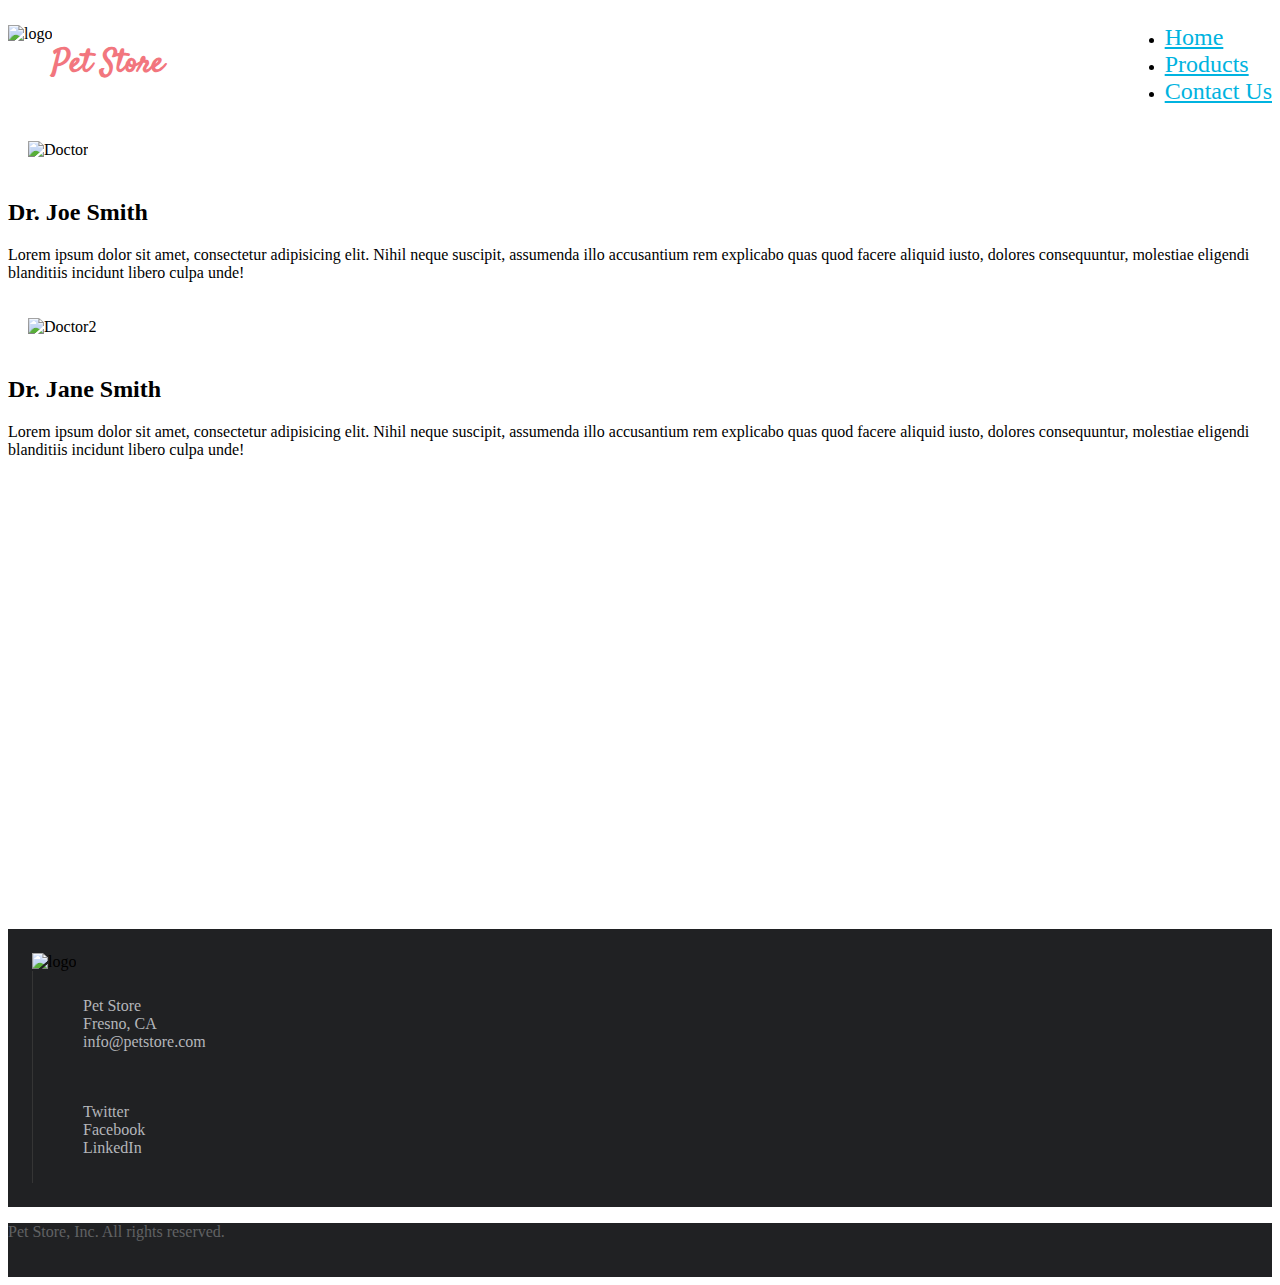
==== contact.html @ c8dc2e86 "started contact/ almost finished" ====
<!DOCTYPE html>
<html lang="en">
<head>
  <meta charset="UTF-8">
  <meta name="viewport" content="width=device-width, initial-scale=1.0">
  <meta http-equiv="X-UA-Compatible" content="ie=edge">
  <title>Contact Us</title>
  <link rel="stylesheet" href="css/bootstrap.min.css">
	<link rel="stylesheet" href="css/font-awesome.min.css">
	<link rel="stylesheet" href="css/styles.css">
</head>
<body>
  <!--Header begins  -->
  <header class="container flex-container">
		<img src="img/petstore_logo.png" alt="logo" class="img-responsive logo-img pull-left">
		<h1 class="logo-text flex-item">Pet Store</h1>
		<ul class="nav nav-pills pull-right">
  		<li role="presentation"><a href="#" class="nav-button">Home</a></li>
  		<li role="presentation"><a href="#" class="nav-button">Products</a></li>
  		<li role="presentation"><a href="#" class="nav-button">Contact Us</a></li>
		</ul>
	</header>
  <!--Header ends  -->
  <!--Hero begins  -->
  <div class="container">
    <div class="row">
      <div class="col-sm-7">
        <div class="row">
          <img src="img/doctor1.jpg" alt="Doctor" class="contact-img pull-left">
          <h2>Dr. Joe Smith</h2>
          <p class="dr-text">Lorem ipsum dolor sit amet, consectetur adipisicing elit. Nihil neque suscipit, assumenda illo accusantium rem explicabo quas quod facere aliquid iusto, dolores consequuntur, molestiae eligendi blanditiis incidunt libero culpa unde!</p>
      </div>
      <div class="row">
        <img src="img/doctor2.jpg" alt="Doctor2" class="contact-img pull-left">
        <h2>Dr. Jane Smith</h2>
        <p class="dr-text">Lorem ipsum dolor sit amet, consectetur adipisicing elit. Nihil neque suscipit, assumenda illo accusantium rem explicabo quas quod facere aliquid iusto, dolores consequuntur, molestiae eligendi blanditiis incidunt libero culpa unde!</p>
      </div>
      <div class="row">

      </div>
      </div>
      <div class="col-sm-4 col-sm-offset-1">
        <iframe src="https://www.google.com/maps/embed?pb=!1m18!1m12!1m3!1d3197.6042401462964!2d-119.78796568450352!3d36.732064979962765!2m3!1f0!2f0!3f0!3m2!1i1024!2i768!4f13.1!3m3!1m2!1s0x809460a5cfdf4b6b%3A0xab092ce50c284a0a!2sBitwise+Industries!5e0!3m2!1sen!2sus!4v1500021196958" width="600" height="450" frameborder="0" style="border:0" allowfullscreen></iframe>
      </div>
    </div>
  </div>
  <!--Hero ends  -->
  <!--Footer begins  -->
  	<div class="row bg-foot">
  		<div class="col-sm-1 col-sm-offset-1">
  			<img src="img/petstore_logo.png" alt="logo" class="foot-img">
  		</div>
  		<div class="col-sm-2 col-sm-offset-1 foot-list">
  			<ul class="no-style">
  				<li>Pet Store</li>
  				<li>Fresno, CA</li>
  				<li>info@petstore.com</li>
  			</ul>
  		</div>
  		<div class="col-sm-2 col-sm-offset-1 foot-list">
  			<ul class="no-style">
  				<li><i class="fa fa-twitter" aria-hidden="true"></i> Twitter</li>
  				<li><i class="fa fa-facebook" aria-hidden="true"></i> Facebook</li>
  				<li><i class="fa fa-linkedin" aria-hidden="true"></i> LinkedIn</li>
  			</ul>
  		</div>
  	</div>
  	<div class="row foot-copy">
  		<p class="text-center"><i class="fa fa-copyright" aria-hidden="true"></i>Pet Store, Inc. All rights reserved.</p>
  	</div>
    <!--Footer ends  -->

</body>
</html>
---- css/styles.css ----
/*Fonts*/
@import url('https://fonts.googleapis.com/css?family=Satisfy');

/*Universal styles*/

/*Header*/

.flex-container{
  display: flex;
  flex-direction: row;
  align-items: center;
}

.flex-item{
  margin-right: auto;
}


.logo-img{
  height: 80px;
}


.logo-text{
  font-family: 'Satisfy', cursive;
  color: #f2767e; /*orange logo color*/
}

.nav-button{
  color: #00b3e0;
  font-size: 24px;
}

/*Hero section*/
.jumbotron{
  background-image: url('../img/hero.jpg');
  background-size: cover;
  background-position: center;
  height: 500px;
}

.hero-text{
  color: #ffffff;
  font-weight: 300;
}

/*Features*/

.thumbnail{
  background-color: #edf1f4;
  padding: 7px;
}

.product-img{
  padding: 0px 7.5px;
}

/*Footer*/

.bg-foot{
  background-color: #202123;
  padding: 24px;
}

.foot-img{
  height: 100px;
}

.foot-list{
  color: #b4b6ba;
  font-size: 16px;
  border-left: 1px solid #353535;
  padding: 10px;
}

.no-style{
  list-style-type: none;
}

.foot-copy{
  background-color: #202123;
  color: #616263;
  padding-bottom: 20px;
  font-size: 16px;
}

/*Start contacts*/

.contact-img{
  height: 240px;
  padding: 20px;
}

.dr-text{
  font-weight: 400;
  font-size: 16px;
}
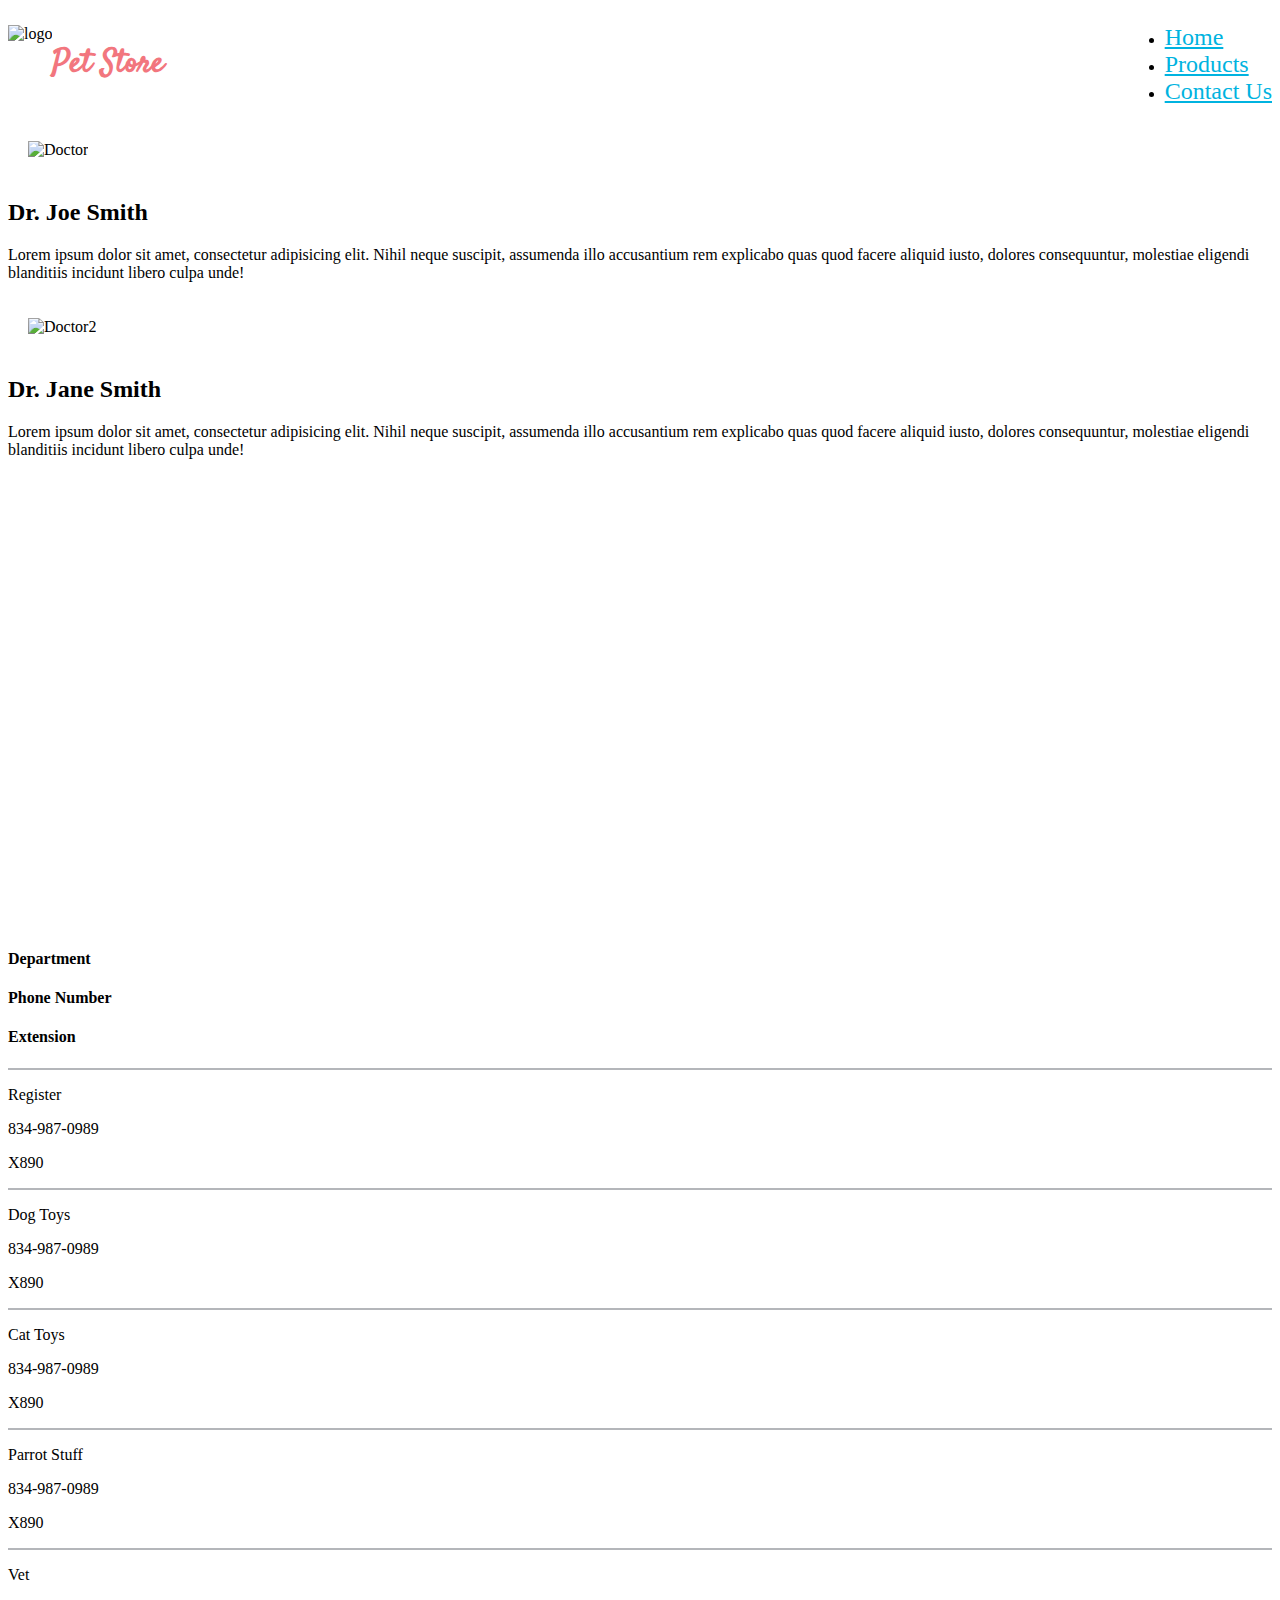
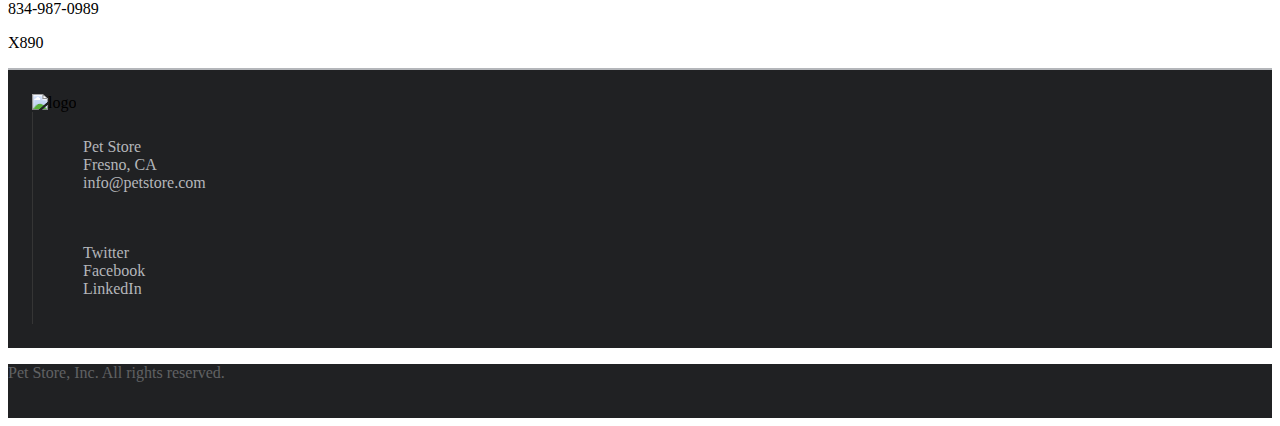
==== commit 32b9f8a8: "finished contacts page" ====
--- a/contact.html
+++ b/contact.html
@@ -29,18 +29,87 @@
           <img src="img/doctor1.jpg" alt="Doctor" class="contact-img pull-left">
           <h2>Dr. Joe Smith</h2>
           <p class="dr-text">Lorem ipsum dolor sit amet, consectetur adipisicing elit. Nihil neque suscipit, assumenda illo accusantium rem explicabo quas quod facere aliquid iusto, dolores consequuntur, molestiae eligendi blanditiis incidunt libero culpa unde!</p>
-      </div>
+        </div>
       <div class="row">
         <img src="img/doctor2.jpg" alt="Doctor2" class="contact-img pull-left">
         <h2>Dr. Jane Smith</h2>
         <p class="dr-text">Lorem ipsum dolor sit amet, consectetur adipisicing elit. Nihil neque suscipit, assumenda illo accusantium rem explicabo quas quod facere aliquid iusto, dolores consequuntur, molestiae eligendi blanditiis incidunt libero culpa unde!</p>
       </div>
+      </div>
+      <div class="col-sm-4 col-sm-offset-1"><!--Map begin-->
+        <iframe src="https://www.google.com/maps/embed?pb=!1m18!1m12!1m3!1d3197.6042401462964!2d-119.78796568450352!3d36.732064979962765!2m3!1f0!2f0!3f0!3m2!1i1024!2i768!4f13.1!3m3!1m2!1s0x809460a5cfdf4b6b%3A0xab092ce50c284a0a!2sBitwise+Industries!5e0!3m2!1sen!2sus!4v1500021196958" width="600" height="450" frameborder="0" style="border:0" allowfullscreen></iframe>
+      </div><!--map end-->
+    </div>
+  </div>
+  <div class="container-fluid">
       <div class="row">
-
-      </div>
-      </div>
-      <div class="col-sm-4 col-sm-offset-1">
-        <iframe src="https://www.google.com/maps/embed?pb=!1m18!1m12!1m3!1d3197.6042401462964!2d-119.78796568450352!3d36.732064979962765!2m3!1f0!2f0!3f0!3m2!1i1024!2i768!4f13.1!3m3!1m2!1s0x809460a5cfdf4b6b%3A0xab092ce50c284a0a!2sBitwise+Industries!5e0!3m2!1sen!2sus!4v1500021196958" width="600" height="450" frameborder="0" style="border:0" allowfullscreen></iframe>
+        <div class="col-sm-5 col-sm-offset-2">
+          <div class="row contact-sheet">
+            <div class="col-sm-4">
+              <h4>Department</h4>
+            </div>
+            <div class="col-sm-4">
+              <h4>Phone Number</h4>
+            </div>
+            <div class="col-sm-4">
+              <h4>Extension</h4>
+            </div>
+          </div>
+        <div class="row contact-sheet2">
+            <div class="col-sm-4">
+              <p>Register</p>
+            </div>
+            <div class="col-sm-4">
+              <p>834-987-0989</p>
+            </div>
+            <div class="col-sm-4">
+              <p>X890</p>
+            </div>
+        </div>
+        <div class="row contact-sheet2">
+            <div class="col-sm-4">
+              <p>Dog Toys</p>
+            </div>
+            <div class="col-sm-4">
+              <p>834-987-0989</p>
+            </div>
+            <div class="col-sm-4">
+              <p>X890</p>
+            </div>
+        </div>
+        <div class="row contact-sheet2">
+            <div class="col-sm-4">
+              <p>Cat Toys</p>
+            </div>
+            <div class="col-sm-4">
+              <p>834-987-0989</p>
+            </div>
+            <div class="col-sm-4">
+              <p>X890</p>
+            </div>
+        </div>
+        <div class="row contact-sheet2">
+            <div class="col-sm-4">
+              <p>Parrot Stuff</p>
+            </div>
+            <div class="col-sm-4">
+              <p>834-987-0989</p>
+            </div>
+            <div class="col-sm-4">
+              <p>X890</p>
+            </div>
+        </div>
+        <div class="row contact-sheet2">
+            <div class="col-sm-4">
+              <p>Vet</p>
+            </div>
+            <div class="col-sm-4">
+              <p>834-987-0989</p>
+            </div>
+            <div class="col-sm-4">
+              <p>X890</p>
+            </div>
+        </div>
       </div>
     </div>
   </div>
--- a/css/styles.css
+++ b/css/styles.css
@@ -95,3 +95,15 @@
   font-weight: 400;
   font-size: 16px;
 }
+
+.contact-sheet{
+  border-bottom: 2px solid #b4b6ba;
+  text-align: left;
+}
+
+.contact-sheet2{
+  border-bottom: 2px solid #b4b6ba;
+  text-align: left;
+  font-weight: 500;
+  font-size: 16px;
+}
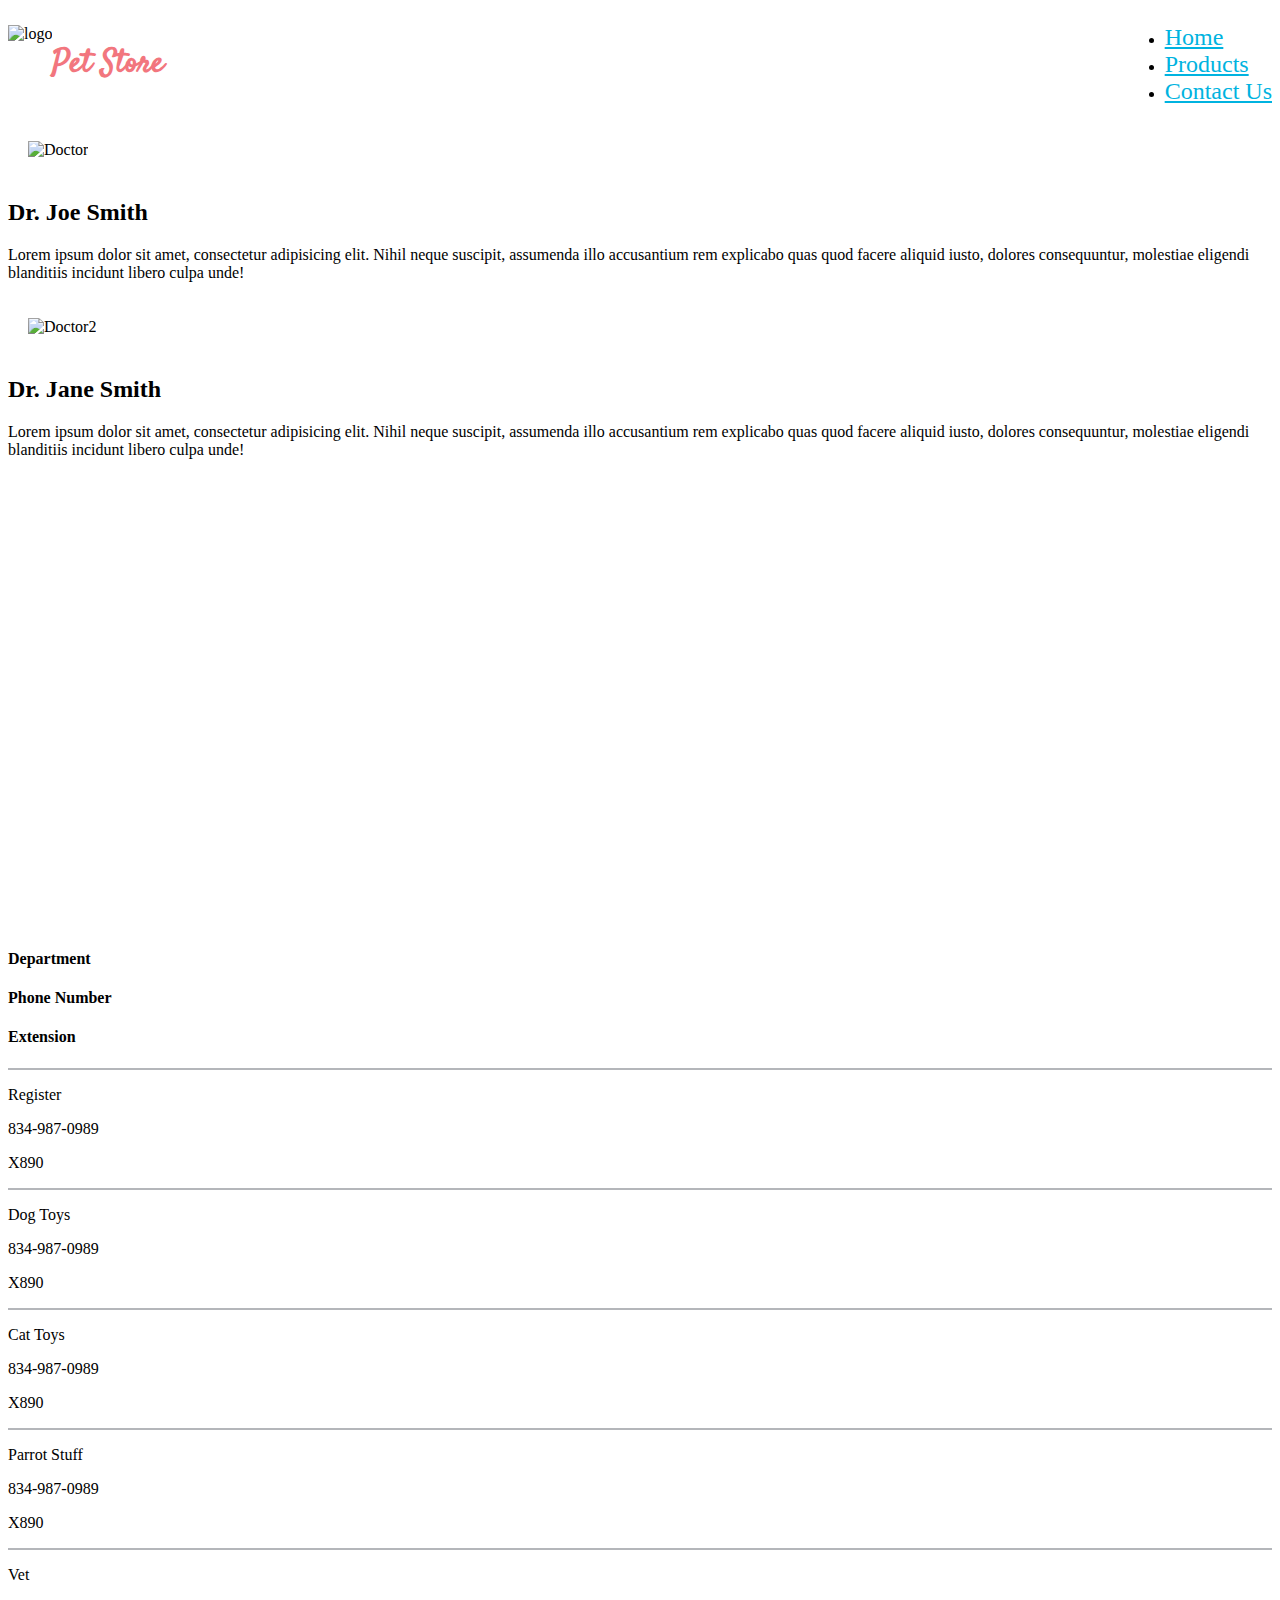
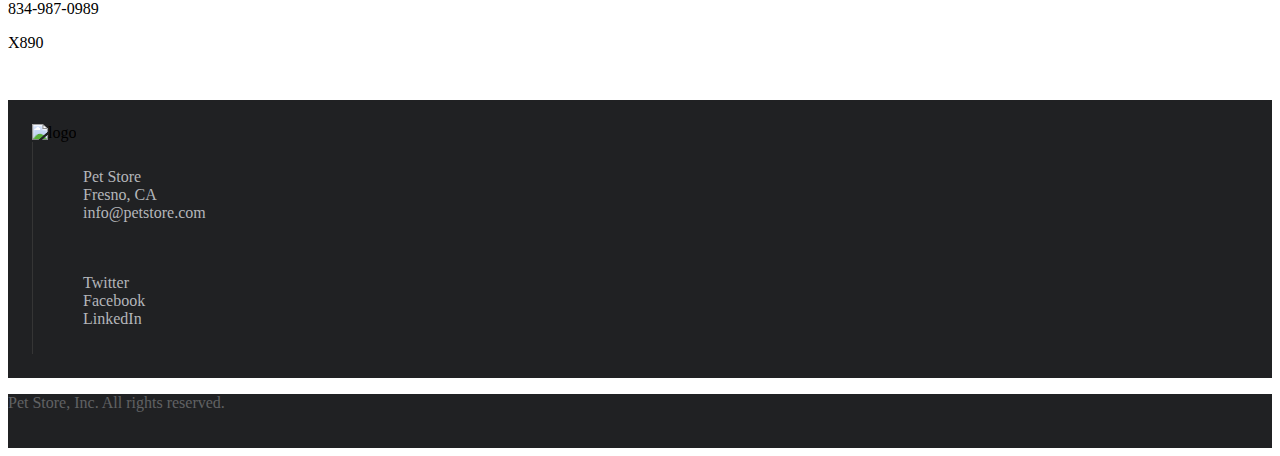
==== commit ee4c600a: "fixed border added padding" ====
--- a/contact.html
+++ b/contact.html
@@ -99,7 +99,7 @@
               <p>X890</p>
             </div>
         </div>
-        <div class="row contact-sheet2">
+        <div class="row vet">
             <div class="col-sm-4">
               <p>Vet</p>
             </div>
--- a/css/styles.css
+++ b/css/styles.css
@@ -107,3 +107,10 @@
   font-weight: 500;
   font-size: 16px;
 }
+
+.vet{
+  text-align: left;
+  font-weight: 500;
+  font-size: 16px;
+  padding-bottom: 32px;
+}
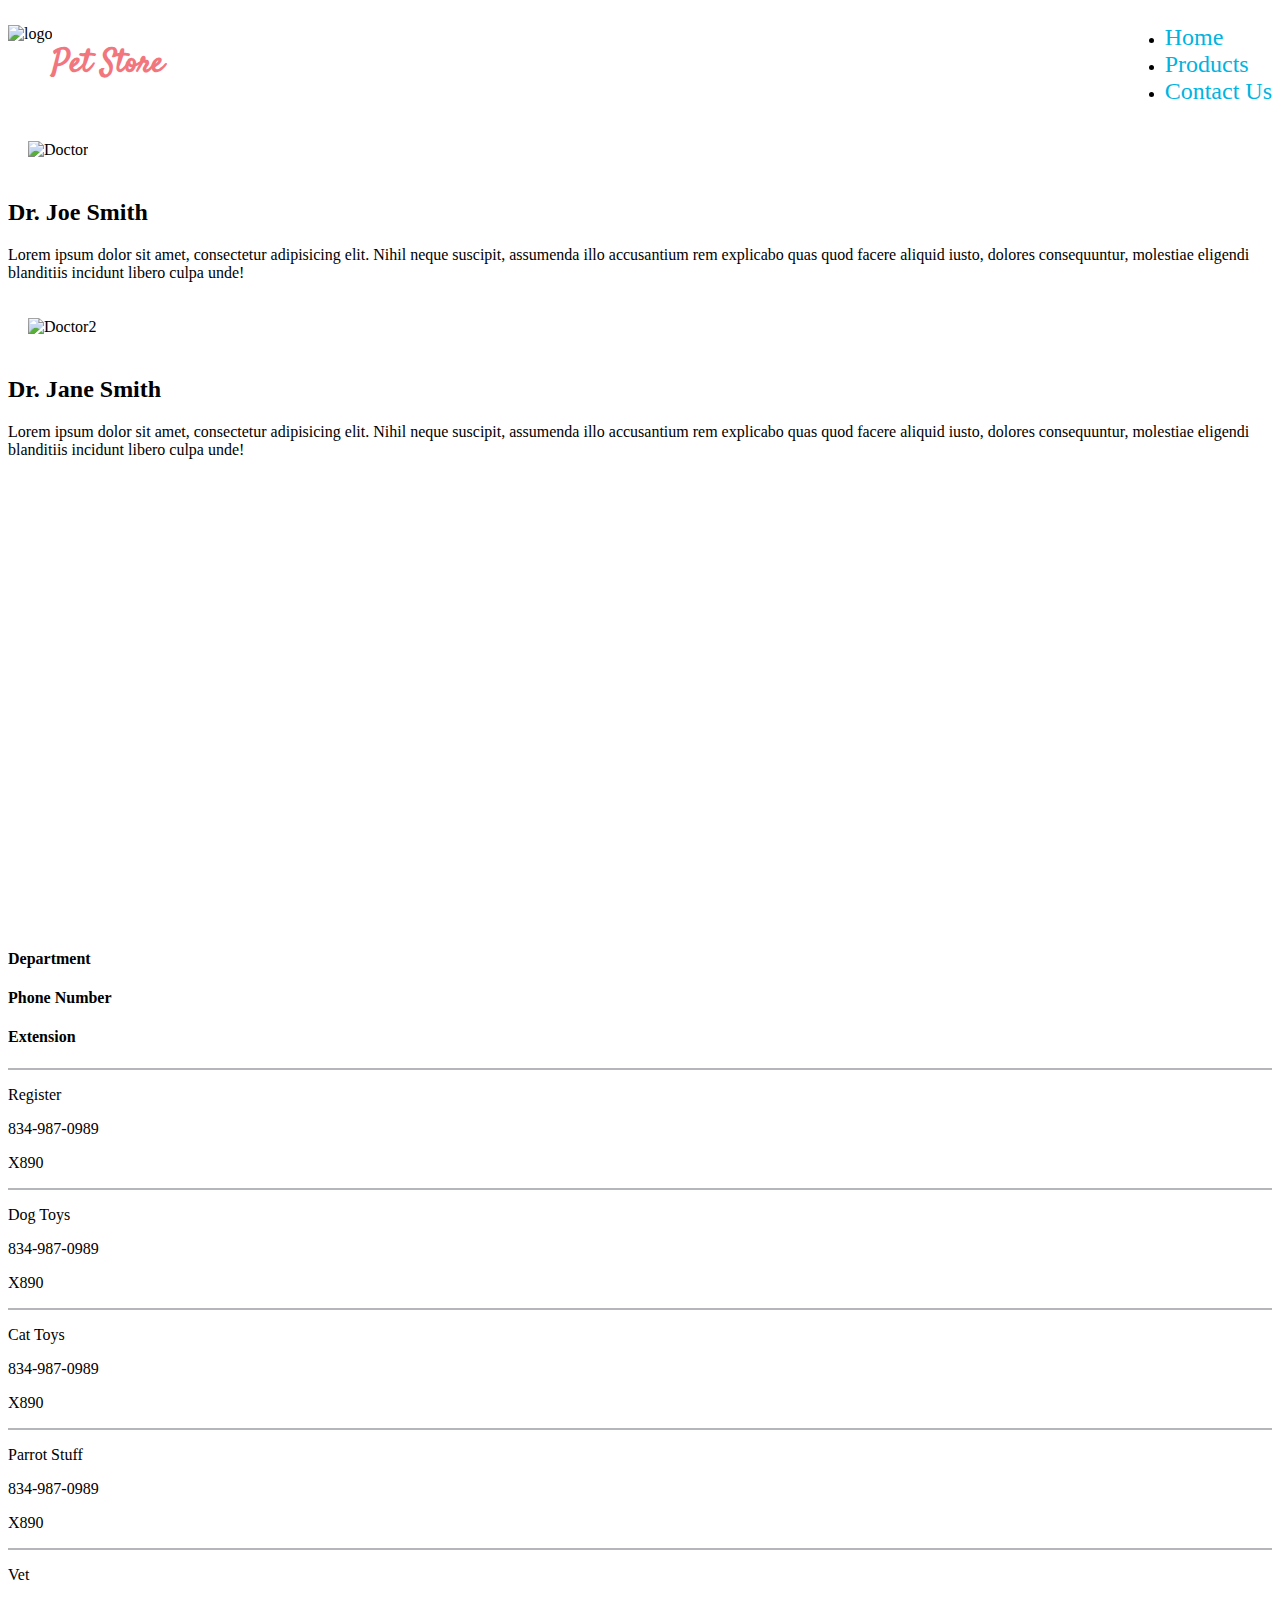
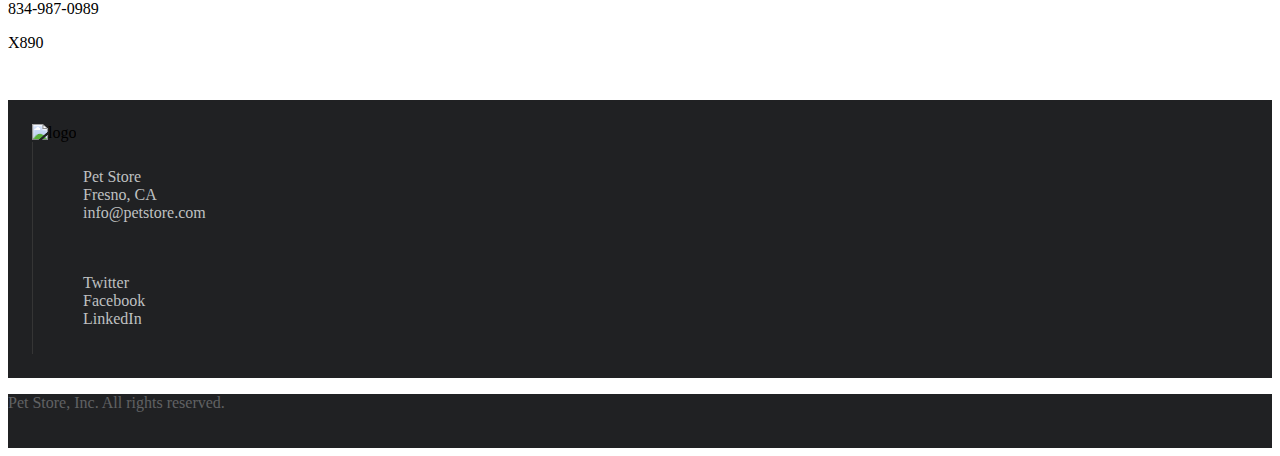
==== commit 24c196a4: "quick fixes" ====
--- a/contact.html
+++ b/contact.html
@@ -12,9 +12,9 @@
 <body>
   <!--Header begins  -->
   <header class="container flex-container">
-		<img src="img/petstore_logo.png" alt="logo" class="img-responsive logo-img pull-left">
+		<img src="img/petstore_logo.png" alt="logo" class="img-responsive logo-img">
 		<h1 class="logo-text flex-item">Pet Store</h1>
-		<ul class="nav nav-pills pull-right">
+		<ul class="nav nav-pills">
   		<li role="presentation"><a href="#" class="nav-button">Home</a></li>
   		<li role="presentation"><a href="#" class="nav-button">Products</a></li>
   		<li role="presentation"><a href="#" class="nav-button">Contact Us</a></li>
--- a/css/styles.css
+++ b/css/styles.css
@@ -2,6 +2,10 @@
 @import url('https://fonts.googleapis.com/css?family=Satisfy');
 
 /*Universal styles*/
+
+a, a:hover {
+  text-decoration: none;
+}
 
 /*Header*/
 
@@ -67,7 +71,7 @@
 }
 
 .foot-list{
-  color: #b4b6ba;
+  color: #bfc0c1;
   font-size: 16px;
   border-left: 1px solid #353535;
   padding: 10px;
@@ -83,6 +87,15 @@
   padding-bottom: 20px;
   font-size: 16px;
 }
+
+.link-color{
+  color: #bfc0c1;
+}
+
+footer a:hover{
+  color: #bfc0c1;
+}
+
 
 /*Start contacts*/
 
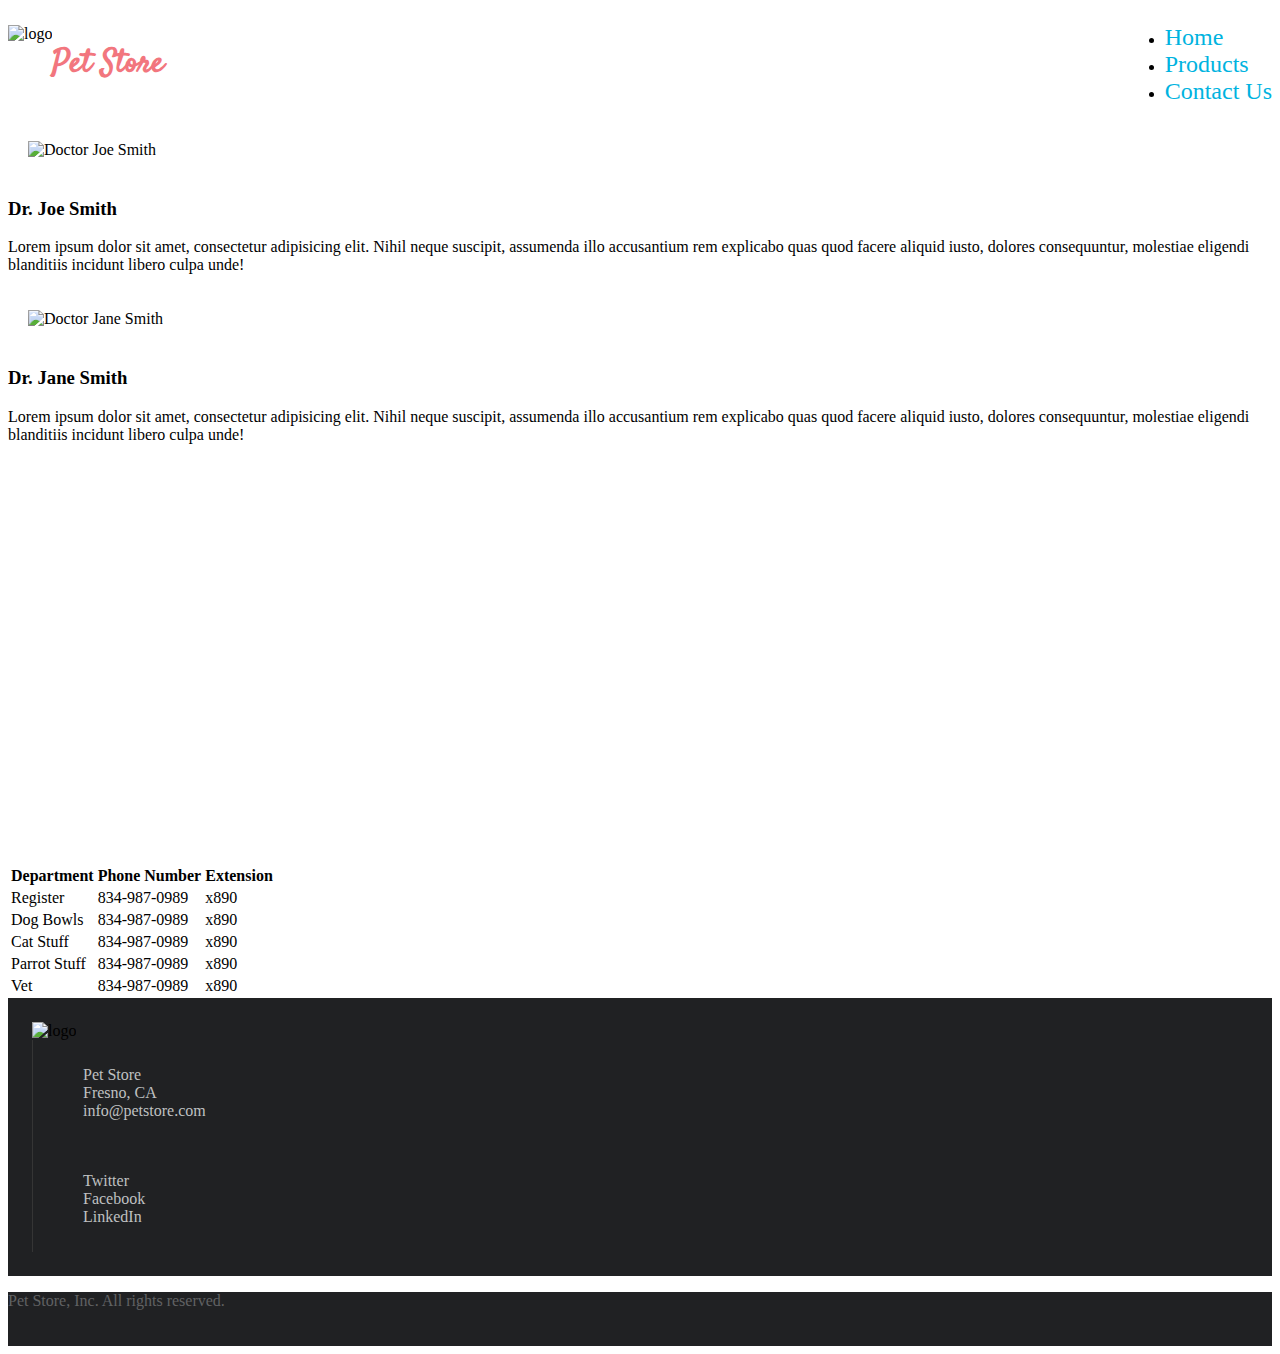
==== commit 614e1511: "finish contact in class" ====
--- a/contact.html
+++ b/contact.html
@@ -24,24 +24,24 @@
   <!--Hero begins  -->
   <div class="container">
     <div class="row">
-      <div class="col-sm-7">
+      <div class="col-sm-7"><!--Doctors block begins-->
         <div class="row">
-          <img src="img/doctor1.jpg" alt="Doctor" class="contact-img pull-left">
-          <h2>Dr. Joe Smith</h2>
+          <img src="img/doctor1.jpg" alt="Doctor Joe Smith" class="contact-img pull-left img-responsive">
+          <h3>Dr. Joe Smith</h3>
           <p class="dr-text">Lorem ipsum dolor sit amet, consectetur adipisicing elit. Nihil neque suscipit, assumenda illo accusantium rem explicabo quas quod facere aliquid iusto, dolores consequuntur, molestiae eligendi blanditiis incidunt libero culpa unde!</p>
         </div>
       <div class="row">
-        <img src="img/doctor2.jpg" alt="Doctor2" class="contact-img pull-left">
-        <h2>Dr. Jane Smith</h2>
+        <img src="img/doctor2.jpg" alt="Doctor Jane Smith" class="contact-img pull-left img-responsive">
+        <h3>Dr. Jane Smith</h3>
         <p class="dr-text">Lorem ipsum dolor sit amet, consectetur adipisicing elit. Nihil neque suscipit, assumenda illo accusantium rem explicabo quas quod facere aliquid iusto, dolores consequuntur, molestiae eligendi blanditiis incidunt libero culpa unde!</p>
-      </div>
+      </div><!--Doctor block ends-->
       </div>
       <div class="col-sm-4 col-sm-offset-1"><!--Map begin-->
-        <iframe src="https://www.google.com/maps/embed?pb=!1m18!1m12!1m3!1d3197.6042401462964!2d-119.78796568450352!3d36.732064979962765!2m3!1f0!2f0!3f0!3m2!1i1024!2i768!4f13.1!3m3!1m2!1s0x809460a5cfdf4b6b%3A0xab092ce50c284a0a!2sBitwise+Industries!5e0!3m2!1sen!2sus!4v1500021196958" width="600" height="450" frameborder="0" style="border:0" allowfullscreen></iframe>
+        <iframe src="https://www.google.com/maps/embed?pb=!1m18!1m12!1m3!1d3197.6042401462964!2d-119.78796568450352!3d36.732064979962765!2m3!1f0!2f0!3f0!3m2!1i1024!2i768!4f13.1!3m3!1m2!1s0x809460a5cfdf4b6b%3A0xab092ce50c284a0a!2sBitwise+Industries!5e0!3m2!1sen!2sus!4v1500021196958" frameborder="0" style="border:0" allowfullscreen class="center-block"></iframe>
       </div><!--map end-->
     </div>
   </div>
-  <div class="container-fluid">
+  <!-- <div class="container-fluid">
       <div class="row">
         <div class="col-sm-5 col-sm-offset-2">
           <div class="row contact-sheet">
@@ -112,6 +112,44 @@
         </div>
       </div>
     </div>
+  </div> -->
+  <div class="row">
+    <div class="col-sm-6 col-sm-offset-2">
+      <table class="table table-striped">
+        <thead>
+          <th>Department</th>
+          <th>Phone Number</th>
+          <th>Extension</th>
+        </thead>
+        <tbody>
+          <tr>
+            <td>Register</td>
+            <td>834-987-0989</td>
+            <td>x890</td>
+          </tr>
+          <tr>
+            <td>Dog Bowls</td>
+            <td>834-987-0989</td>
+            <td>x890</td>
+          </tr>
+          <tr>
+            <td>Cat Stuff</td>
+            <td>834-987-0989</td>
+            <td>x890</td>
+          </tr>
+          <tr>
+            <td>Parrot Stuff</td>
+            <td>834-987-0989</td>
+            <td>x890</td>
+          </tr>
+          <tr>
+            <td>Vet</td>
+            <td>834-987-0989</td>
+            <td>x890</td>
+          </tr>
+        </tbody>
+      </table>
+    </div>
   </div>
   <!--Hero ends  -->
   <!--Footer begins  -->
--- a/css/styles.css
+++ b/css/styles.css
@@ -127,3 +127,8 @@
   font-size: 16px;
   padding-bottom: 32px;
 }
+
+iframe{
+  height: 400px;
+  width: 450px;
+}
